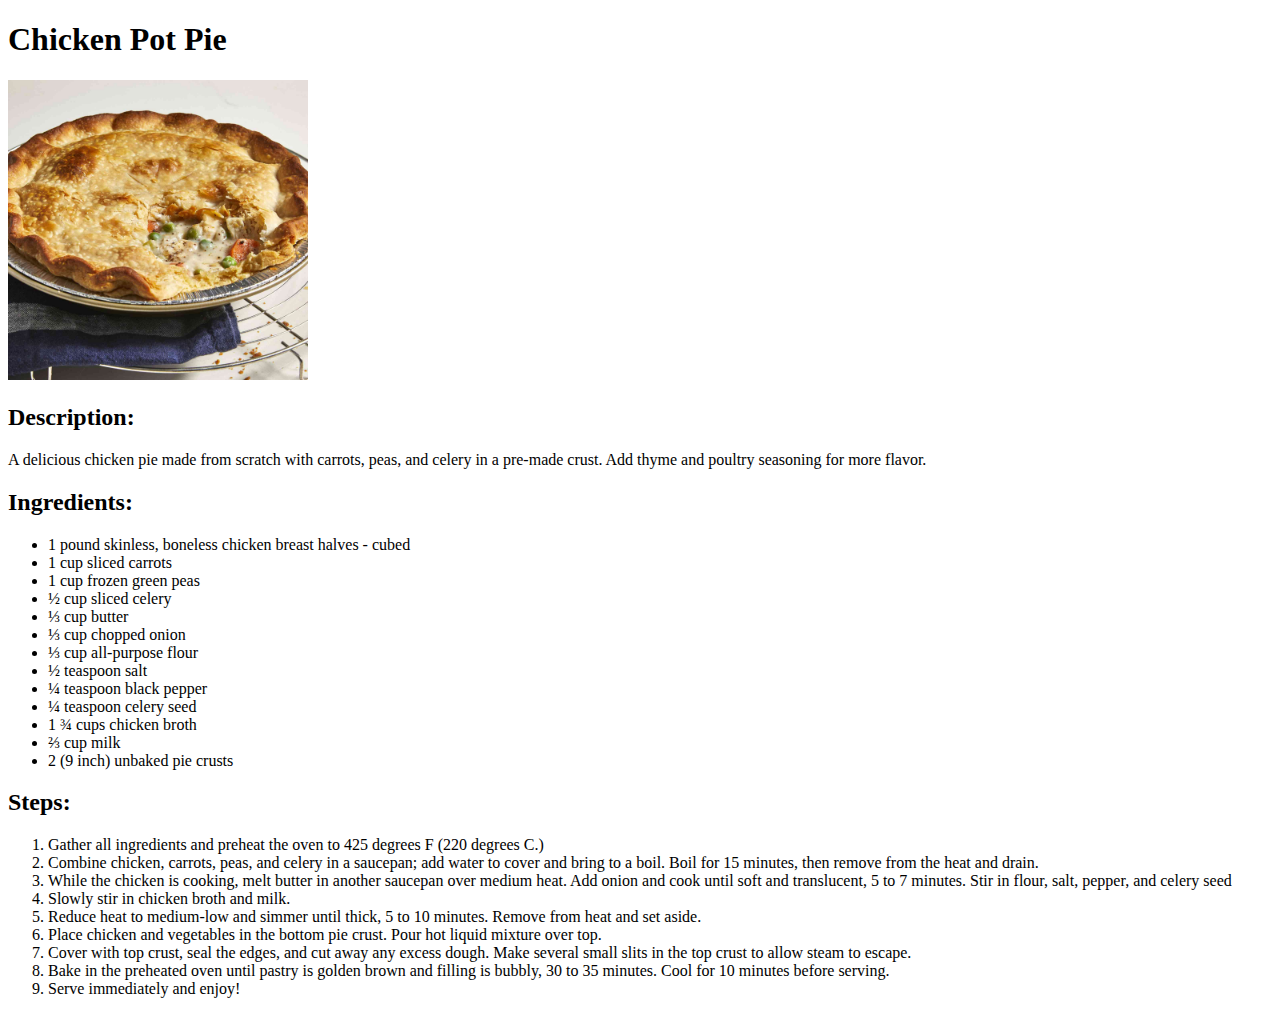
==== recipes/chicken_pot_pie.html @ 1ef4b264 "Detail 3 new recipes" ====
<!DOCTYPE html>
<html lang="en">
<head>
    <meta charset="UTF-8">
    <meta name="viewport" content="width=device-width, initial-scale=1.0">
    <title>Chicken Pot Pie</title>
</head>
<body>
    <h1>Chicken Pot Pie</h1>
    <img src="../img/chickenpotpie.jpg" alt="chicken pot pie" height="300" width="300">
    <h2>Description:</h2>
    <p>A delicious chicken pie made from scratch with carrots, peas, and celery in a pre-made 
        crust. Add thyme and poultry seasoning for more flavor.</p>
    <h2>Ingredients:</h2>
    <ul>
        <li>1 pound skinless, boneless chicken breast halves - cubed</li>
        <li>1 cup sliced carrots</li>
        <li>1 cup frozen green peas</li>
        <li>½ cup sliced celery</li>
        <li>⅓ cup butter</li>
        <li>⅓ cup chopped onion</li>
        <li>⅓ cup all-purpose flour</li>
        <li>½ teaspoon salt</li>
        <li>¼ teaspoon black pepper</li>
        <li>¼ teaspoon celery seed</li>
        <li>1 ¾ cups chicken broth</li>
        <li>⅔ cup milk</li>
        <li>2 (9 inch) unbaked pie crusts</li>
    </ul>
    <h2>Steps:</h2>
    <ol>
        <li>Gather all ingredients and preheat the oven to 425 degrees F (220 degrees C.)</li>
        <li>Combine chicken, carrots, peas, and celery in a saucepan; add water to cover and bring to a boil. Boil for 15 minutes, then remove from the heat and drain.</li>
        <li>While the chicken is cooking, melt butter in another saucepan over medium heat. Add onion and cook until soft and translucent, 5 to 7 minutes. Stir in flour, salt, pepper, and celery seed</li>
        <li>Slowly stir in chicken broth and milk.</li>
        <li>Reduce heat to medium-low and simmer until thick, 5 to 10 minutes. Remove from heat and set aside.</li>
        <li>Place chicken and vegetables in the bottom pie crust. Pour hot liquid mixture over top.</li>
        <li>Cover with top crust, seal the edges, and cut away any excess dough. Make several small slits in the top crust to allow steam to escape.</li>
        <li>Bake in the preheated oven until pastry is golden brown and filling is bubbly, 30 to 35 minutes. Cool for 10 minutes before serving.</li>
        <li>Serve immediately and enjoy!</li>
    </ol>
</body>
</html>
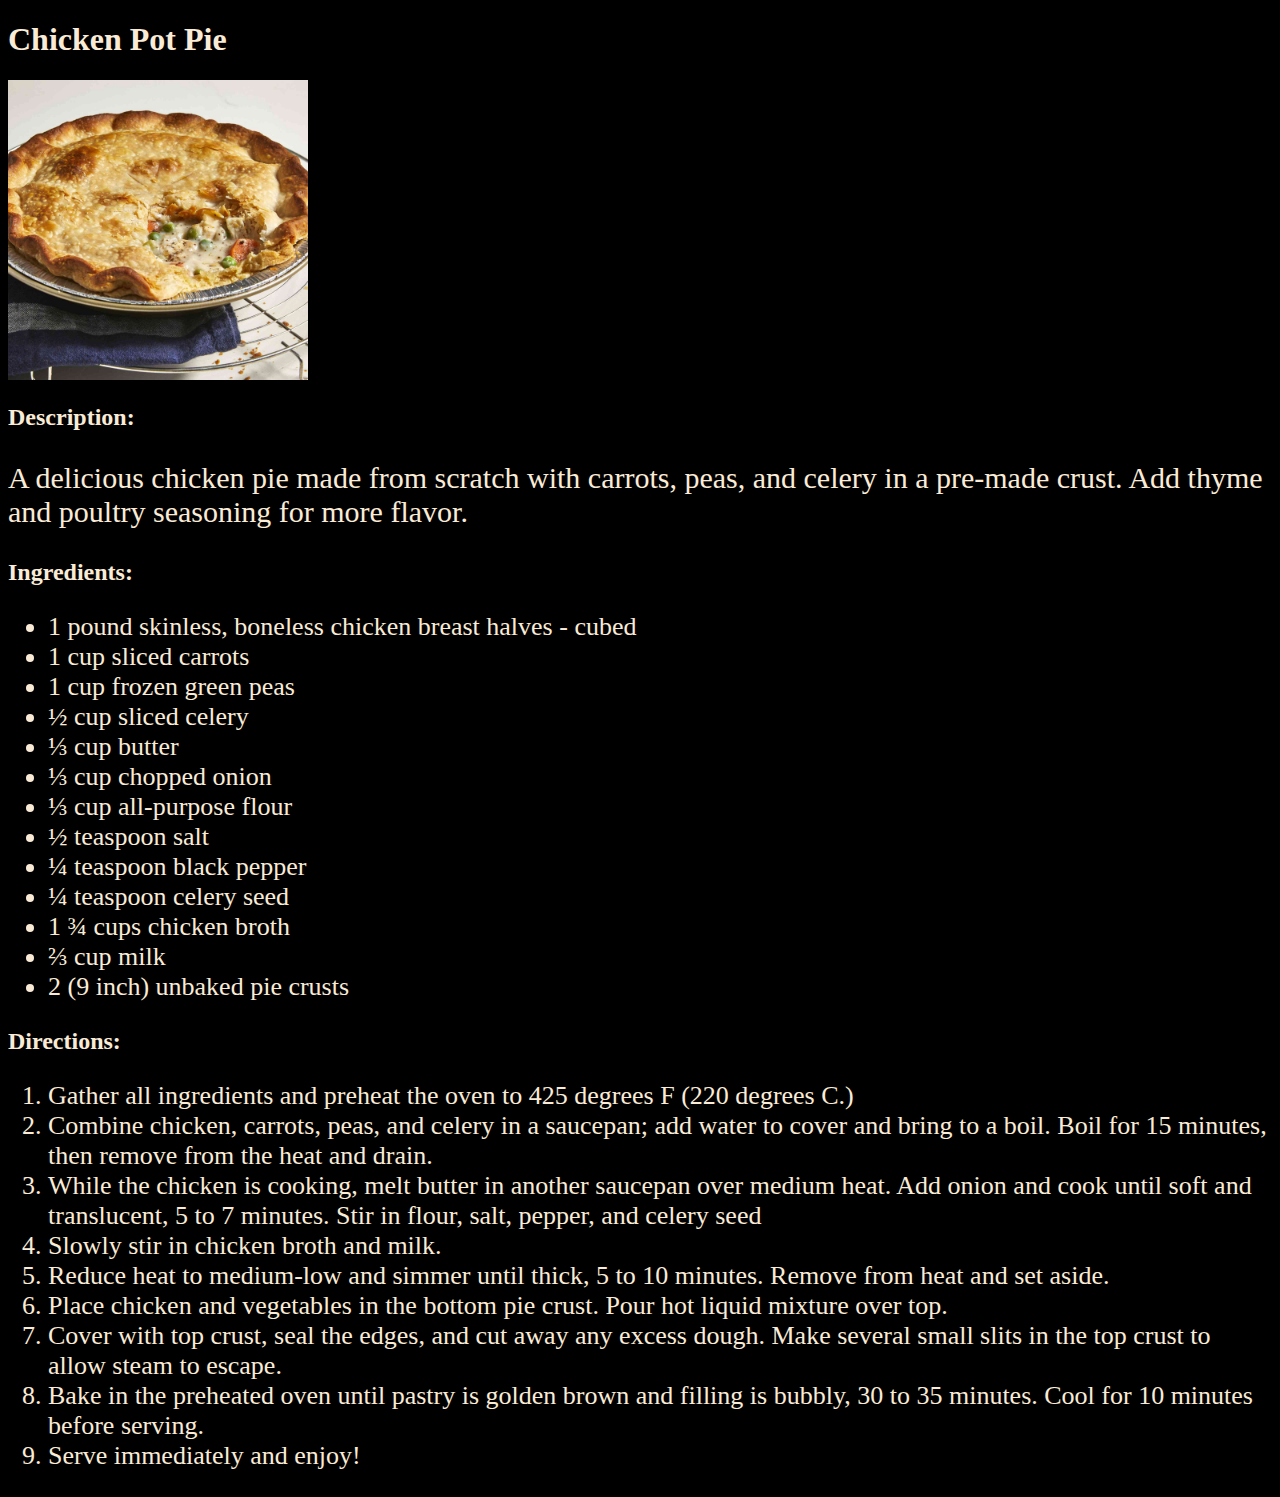
==== commit 2e181e93: "Modify the appearance of the site" ====
--- a/recipes/chicken_pot_pie.html
+++ b/recipes/chicken_pot_pie.html
@@ -4,6 +4,7 @@
     <meta charset="UTF-8">
     <meta name="viewport" content="width=device-width, initial-scale=1.0">
     <title>Chicken Pot Pie</title>
+    <link rel="stylesheet" href="../css/style.css">
 </head>
 <body>
     <h1>Chicken Pot Pie</h1>
@@ -27,7 +28,7 @@
         <li>⅔ cup milk</li>
         <li>2 (9 inch) unbaked pie crusts</li>
     </ul>
-    <h2>Steps:</h2>
+    <h2>Directions:</h2>
     <ol>
         <li>Gather all ingredients and preheat the oven to 425 degrees F (220 degrees C.)</li>
         <li>Combine chicken, carrots, peas, and celery in a saucepan; add water to cover and bring to a boil. Boil for 15 minutes, then remove from the heat and drain.</li>
--- a/css/style.css
+++ b/css/style.css
@@ -0,0 +1,15 @@
+* {
+    background-color: black;
+    color: antiquewhite;
+    font-family: 'Times New Roman', Times, serif;
+}
+
+ul,
+ol {
+    font-size: 26px;
+    
+}
+
+p {
+    font-size: 30px;
+}